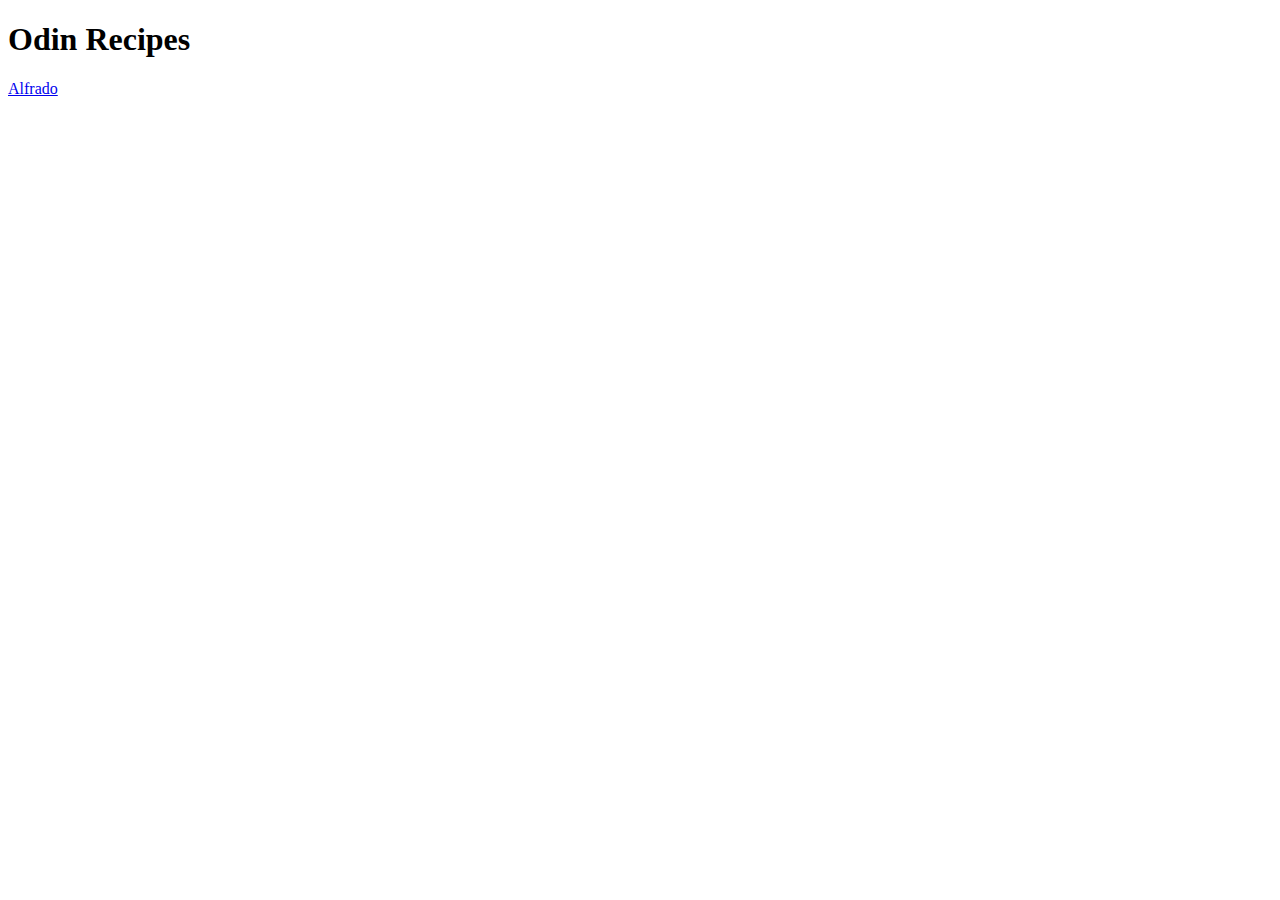
==== index.html @ 43fa5a15 "Link index to alfrado.html add title & h1 to alfrado.html" ====
<!DOCTYPE html>
<html lang="en">
    <head>
        <meta charset="UTF-8">
        <title>Recipes!</title>
    </head>
    
    <body>
        <h1>Odin Recipes</h1>
        <a href="recipes/alfrado.html">Alfrado</a>
    </body>
</html>
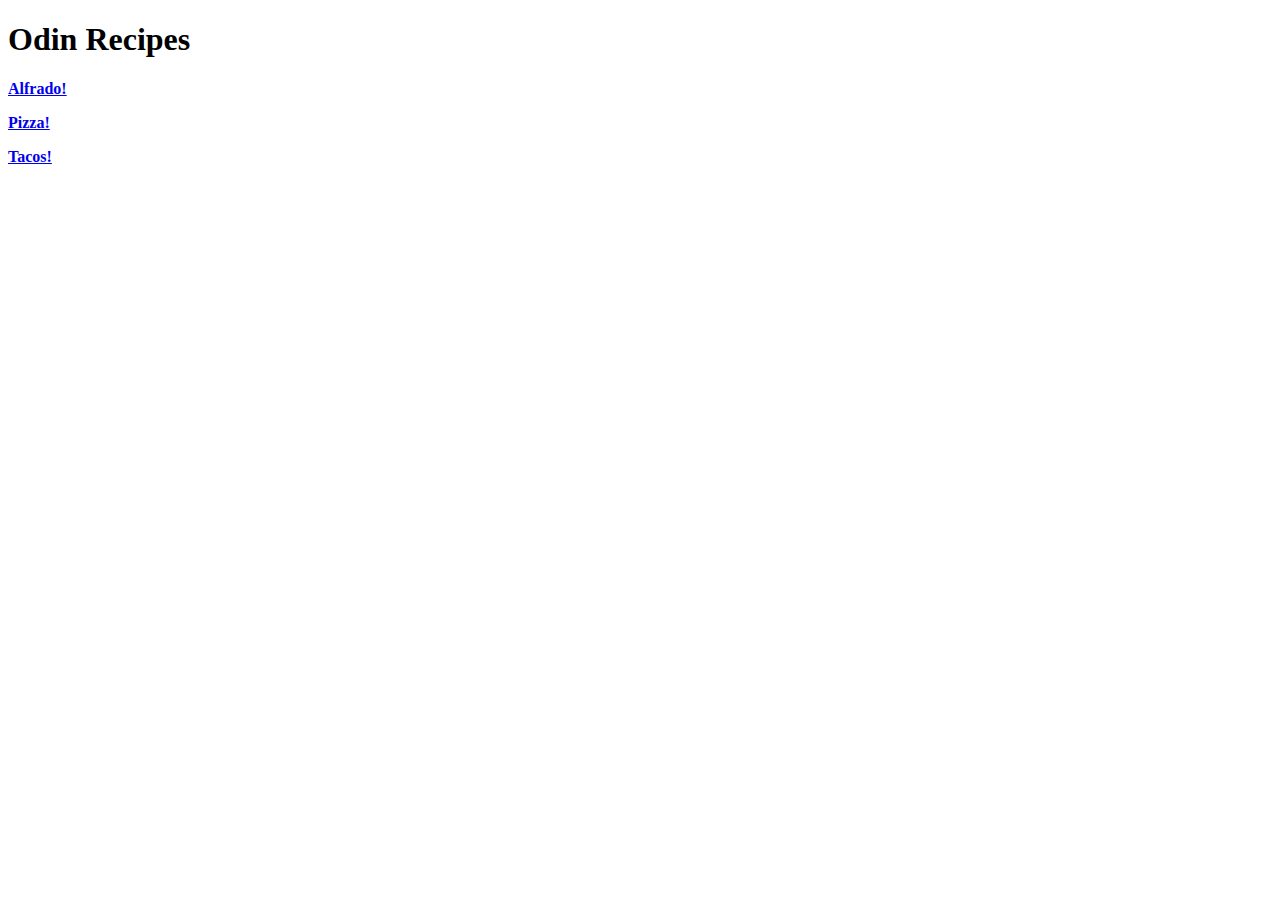
==== commit f7357c84: "adding rest of files to Github" ====
--- a/index.html
+++ b/index.html
@@ -7,6 +7,9 @@
     
     <body>
         <h1>Odin Recipes</h1>
-        <a href="recipes/alfrado.html">Alfrado</a>
+        <p> <strong>  <a href="recipes/alfrado.html">Alfrado!</a>  </strong> </p>
+        <p> <strong>  <a href="recipes/pizza.html">Pizza!</a> </strong> </p>
+       <strong>  <a href="recipes/tacos.html">Tacos!</a>  </strong>
+
     </body>
 </html>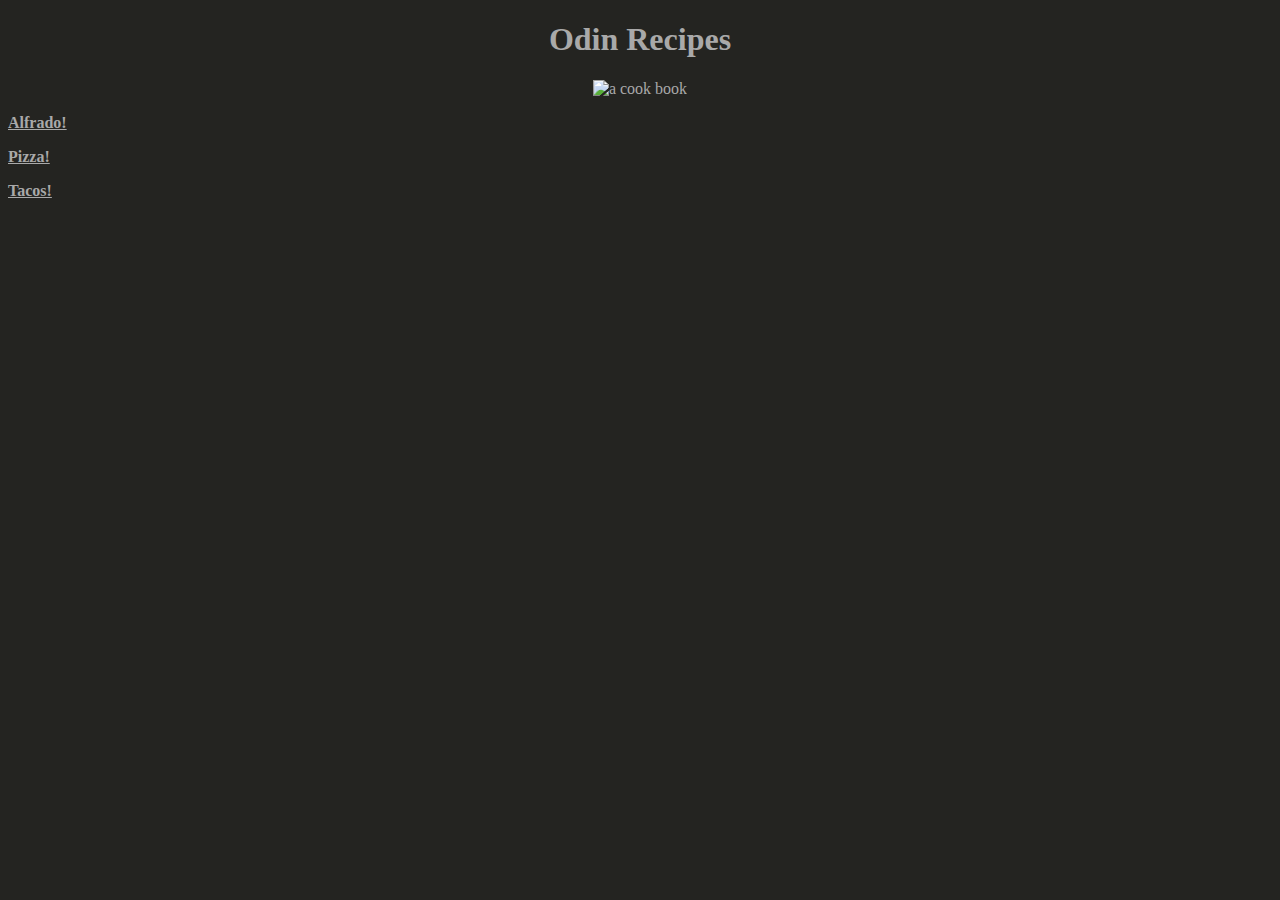
==== commit 90a847c1: "realign each pages text clrbckrnd and img & add links to home page" ====
--- a/index.html
+++ b/index.html
@@ -3,11 +3,15 @@
     <head>
         <meta charset="UTF-8">
         <title>Recipes!</title>
+        <link rel="stylesheet" href="style.css">
     </head>
     
     <body>
-        <h1>Odin Recipes</h1>
-        <p> <strong>  <a href="recipes/alfrado.html">Alfrado!</a>  </strong> </p>
+        <h1 class="header">Odin Recipes</h1>
+        <div class="img">
+            <img class="size"  src="https://d28hgpri8am2if.cloudfront.net/book_images/onix/cvr9781507219195/the-i-dont-want-to-cook-book-9781507219195_hr.jpg" alt="a cook book">
+        </div>    
+            <p> <strong>  <a href="recipes/alfrado.html">Alfrado!</a>  </strong> </p>
         <p> <strong>  <a href="recipes/pizza.html">Pizza!</a> </strong> </p>
        <strong>  <a href="recipes/tacos.html">Tacos!</a>  </strong>
 
--- a/style.css
+++ b/style.css
@@ -0,0 +1,18 @@
+*{
+    background-color: #242421;
+    color: darkgray;
+}
+
+.header {
+    text-align: center;
+    font-weight: bold;
+}
+
+.img {
+    text-align: center;
+}
+
+.size {
+    width: 350px;
+    height: auto;
+}